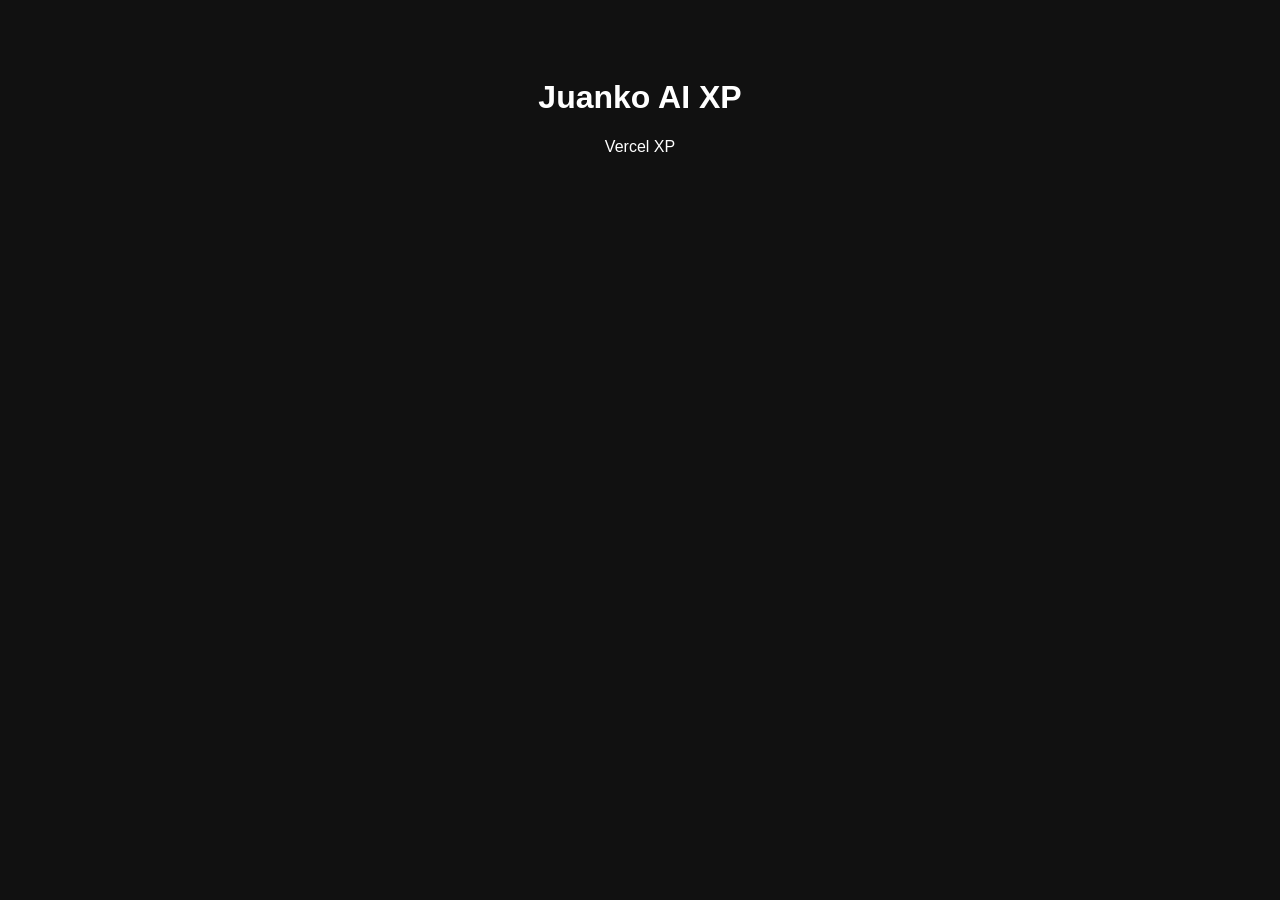
==== index.html @ d843eb0a "Add index.html and api/hello.js" ====
<!DOCTYPE html>
<html>
<head>
  <title>Juanko AI</title>
</head>
<body style="background:#111;color:white;font-family:sans-serif;text-align:center;padding-top:50px;">
  <h1>Juanko AI XP</h1>
  <p>Vercel XP </p>
</body>
</html>
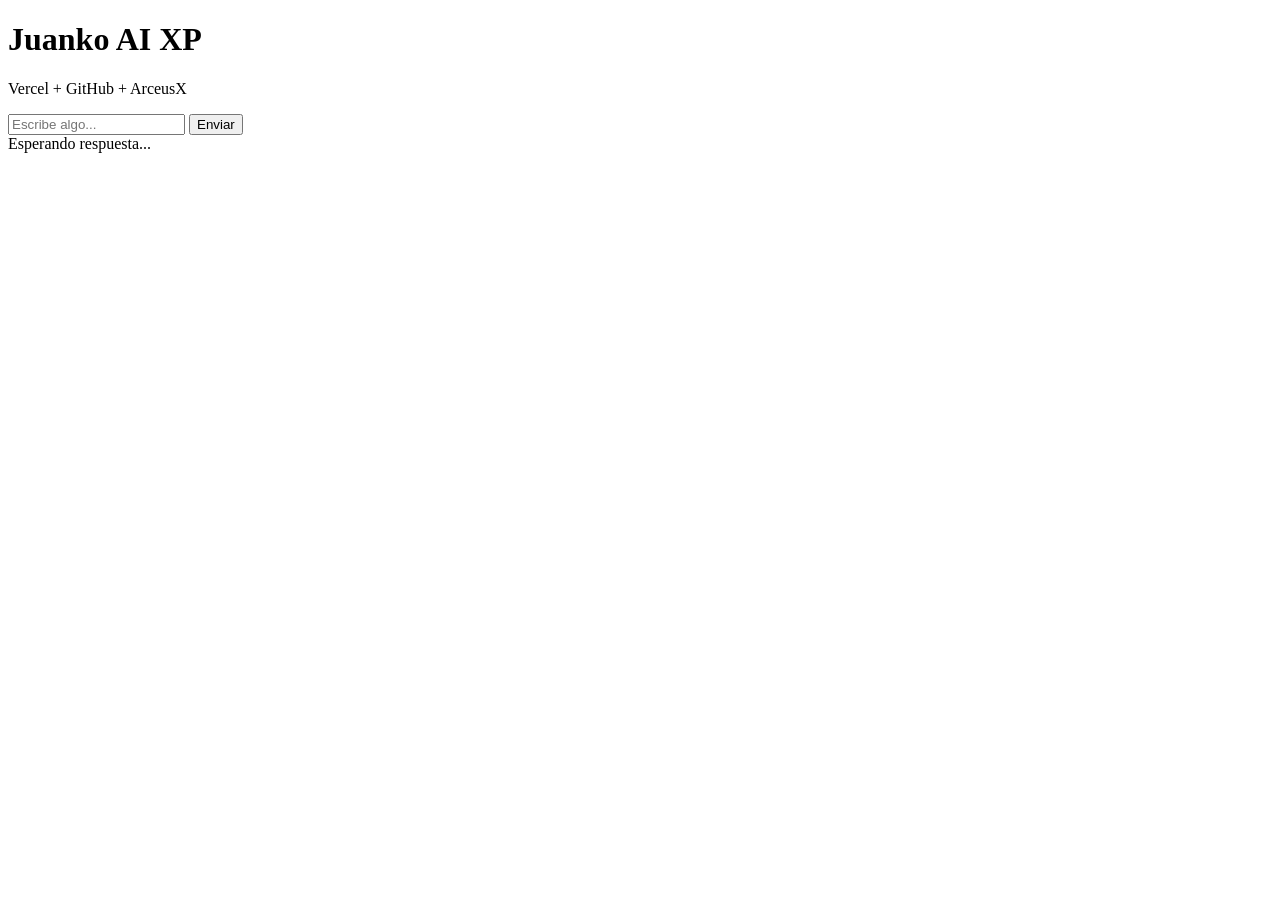
==== commit 50624d08: "Update index.html" ====
--- a/index.html
+++ b/index.html
@@ -1,10 +1,39 @@
 <!DOCTYPE html>
 <html>
 <head>
-  <title>Juanko AI</title>
+  <meta charset="UTF-8">
+  <meta name="viewport" content="width=device-width, initial-scale=1.0">
+  <title>Juanko AI XP</title>
+
+  <link rel="stylesheet" href="styles.css">
 </head>
-<body style="background:#111;color:white;font-family:sans-serif;text-align:center;padding-top:50px;">
-  <h1>Juanko AI XP</h1>
-  <p>Vercel XP </p>
+<body>
+
+  <div class="container">
+
+    <h1>Juanko AI XP</h1>
+
+    <p class="subtitle">
+      Vercel + GitHub + ArceusX
+    </p>
+
+    <input
+      type="text"
+      id="prompt"
+      placeholder="Escribe algo..."
+    >
+
+    <button onclick="sendMessage()">
+      Enviar
+    </button>
+
+    <div id="response">
+      Esperando respuesta...
+    </div>
+
+  </div>
+
+  <script src="script.js"></script>
+
 </body>
 </html>
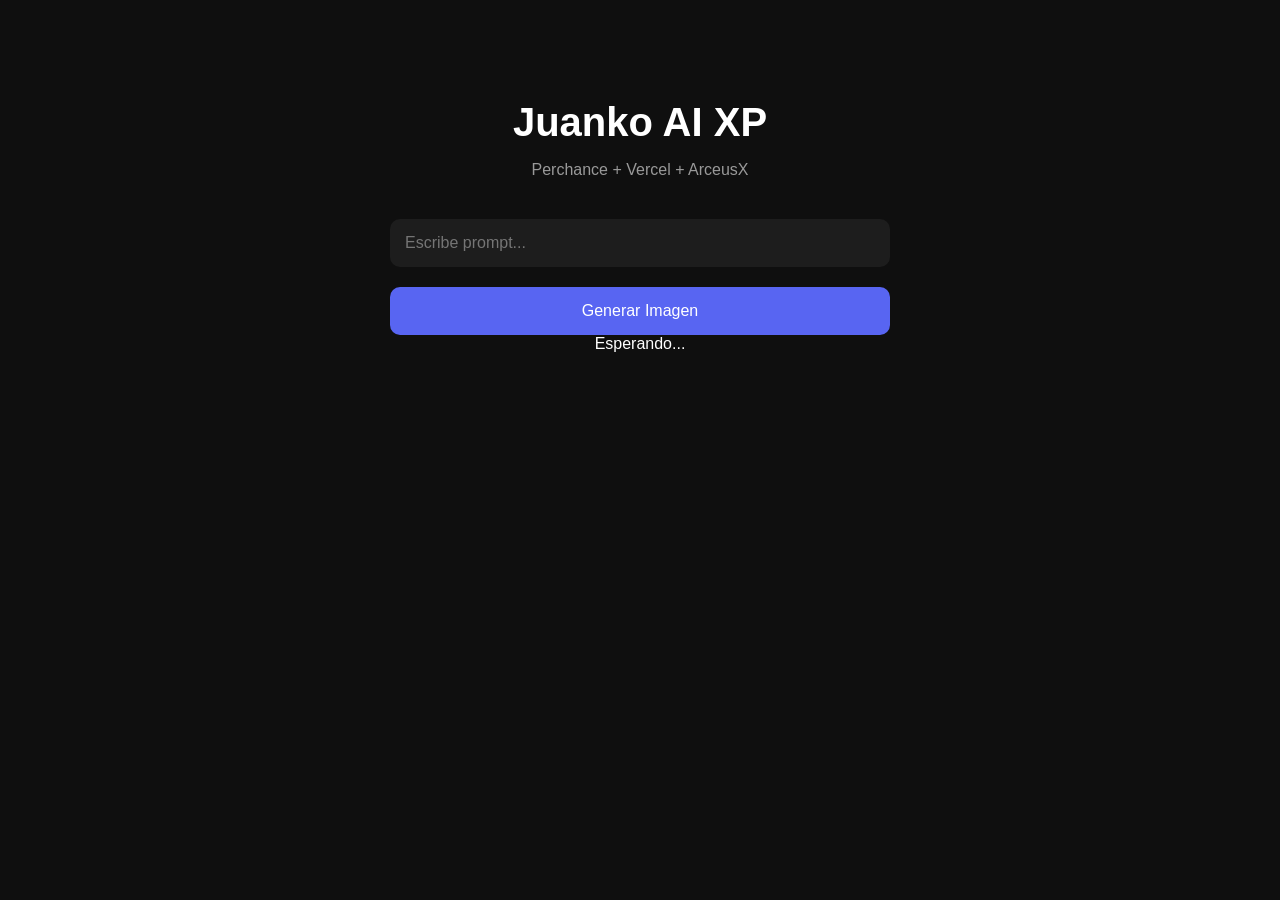
==== commit 04025707: "Update index.html" ====
--- a/index.html
+++ b/index.html
@@ -1,39 +1,46 @@
 <!DOCTYPE html>
 <html>
 <head>
-  <meta charset="UTF-8">
-  <meta name="viewport" content="width=device-width, initial-scale=1.0">
-  <title>Juanko AI XP</title>
 
-  <link rel="stylesheet" href="styles.css">
+<meta charset="UTF-8">
+<meta name="viewport" content="width=device-width, initial-scale=1.0">
+
+<title>Juanko AI XP</title>
+
+<link rel="stylesheet" href="styles.css">
+
+<script src="https://perchance.org/text-to-image-plugin.js"></script>
+
 </head>
 <body>
 
-  <div class="container">
+<div class="container">
 
-    <h1>Juanko AI XP</h1>
+<h1>Juanko AI XP</h1>
 
-    <p class="subtitle">
-      Vercel + GitHub + ArceusX
-    </p>
+<p class="subtitle">
+Perchance + Vercel + ArceusX
+</p>
 
-    <input
-      type="text"
-      id="prompt"
-      placeholder="Escribe algo..."
-    >
+<input
+type="text"
+id="prompt"
+placeholder="Escribe prompt..."
+>
 
-    <button onclick="sendMessage()">
-      Enviar
-    </button>
+<button onclick="generateImage()">
+Generar Imagen
+</button>
 
-    <div id="response">
-      Esperando respuesta...
-    </div>
+<div class="status" id="status">
+Esperando...
+</div>
 
-  </div>
+<img id="image">
 
-  <script src="script.js"></script>
+</div>
+
+<script src="script.js"></script>
 
 </body>
 </html>
--- a/styles.css
+++ b/styles.css
@@ -0,0 +1,60 @@
+body {
+  margin: 0;
+  padding: 0;
+  background: #0f0f0f;
+  font-family: Arial, sans-serif;
+  color: white;
+}
+
+.container {
+  width: 90%;
+  max-width: 500px;
+  margin: 100px auto;
+  text-align: center;
+}
+
+h1 {
+  font-size: 40px;
+  margin-bottom: 10px;
+}
+
+.subtitle {
+  color: #999;
+  margin-bottom: 40px;
+}
+
+input {
+  width: 100%;
+  padding: 15px;
+  border: none;
+  border-radius: 10px;
+  background: #1d1d1d;
+  color: white;
+  font-size: 16px;
+  margin-bottom: 20px;
+  box-sizing: border-box;
+}
+
+button {
+  width: 100%;
+  padding: 15px;
+  border: none;
+  border-radius: 10px;
+  background: #5865f2;
+  color: white;
+  font-size: 16px;
+  cursor: pointer;
+}
+
+button:hover {
+  opacity: 0.9;
+}
+
+#response {
+  margin-top: 30px;
+  background: #1d1d1d;
+  padding: 20px;
+  border-radius: 10px;
+  min-height: 50px;
+  word-wrap: break-word;
+}
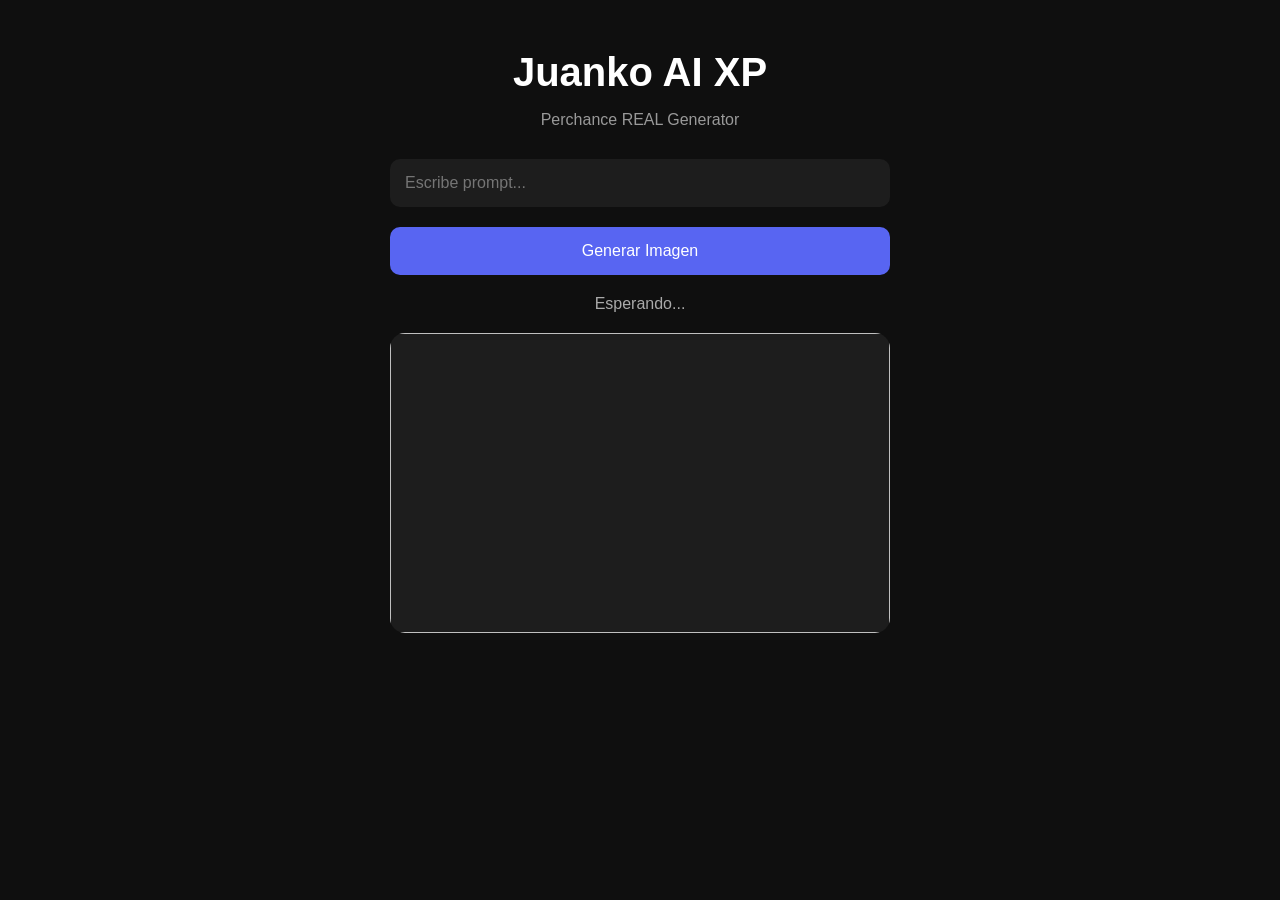
==== commit a723e83e: "Update subtitle text in index.html" ====
--- a/index.html
+++ b/index.html
@@ -19,7 +19,7 @@
 <h1>Juanko AI XP</h1>
 
 <p class="subtitle">
-Perchance + Vercel + ArceusX
+Perchance REAL Generator
 </p>
 
 <input
--- a/styles.css
+++ b/styles.css
@@ -1,60 +1,65 @@
-body {
-  margin: 0;
-  padding: 0;
-  background: #0f0f0f;
-  font-family: Arial, sans-serif;
-  color: white;
+body{
+margin:0;
+padding:0;
+background:#0f0f0f;
+font-family:Arial;
+color:white;
 }
 
-.container {
-  width: 90%;
-  max-width: 500px;
-  margin: 100px auto;
-  text-align: center;
+.container{
+width:90%;
+max-width:500px;
+margin:50px auto;
+text-align:center;
 }
 
-h1 {
-  font-size: 40px;
-  margin-bottom: 10px;
+h1{
+font-size:40px;
+margin-bottom:10px;
 }
 
-.subtitle {
-  color: #999;
-  margin-bottom: 40px;
+.subtitle{
+color:#999;
+margin-bottom:30px;
 }
 
-input {
-  width: 100%;
-  padding: 15px;
-  border: none;
-  border-radius: 10px;
-  background: #1d1d1d;
-  color: white;
-  font-size: 16px;
-  margin-bottom: 20px;
-  box-sizing: border-box;
+input{
+width:100%;
+padding:15px;
+border:none;
+border-radius:10px;
+background:#1d1d1d;
+color:white;
+font-size:16px;
+margin-bottom:20px;
+box-sizing:border-box;
 }
 
-button {
-  width: 100%;
-  padding: 15px;
-  border: none;
-  border-radius: 10px;
-  background: #5865f2;
-  color: white;
-  font-size: 16px;
-  cursor: pointer;
+button{
+width:100%;
+padding:15px;
+border:none;
+border-radius:10px;
+background:#5865f2;
+color:white;
+font-size:16px;
+cursor:pointer;
 }
 
-button:hover {
-  opacity: 0.9;
+button:hover{
+opacity:0.9;
 }
 
-#response {
-  margin-top: 30px;
-  background: #1d1d1d;
-  padding: 20px;
-  border-radius: 10px;
-  min-height: 50px;
-  word-wrap: break-word;
+.status{
+margin-top:20px;
+margin-bottom:20px;
+color:#aaa;
 }
+
+img{
+width:100%;
+border-radius:15px;
+background:#1d1d1d;
+min-height:300px;
+object-fit:cover;
+}
